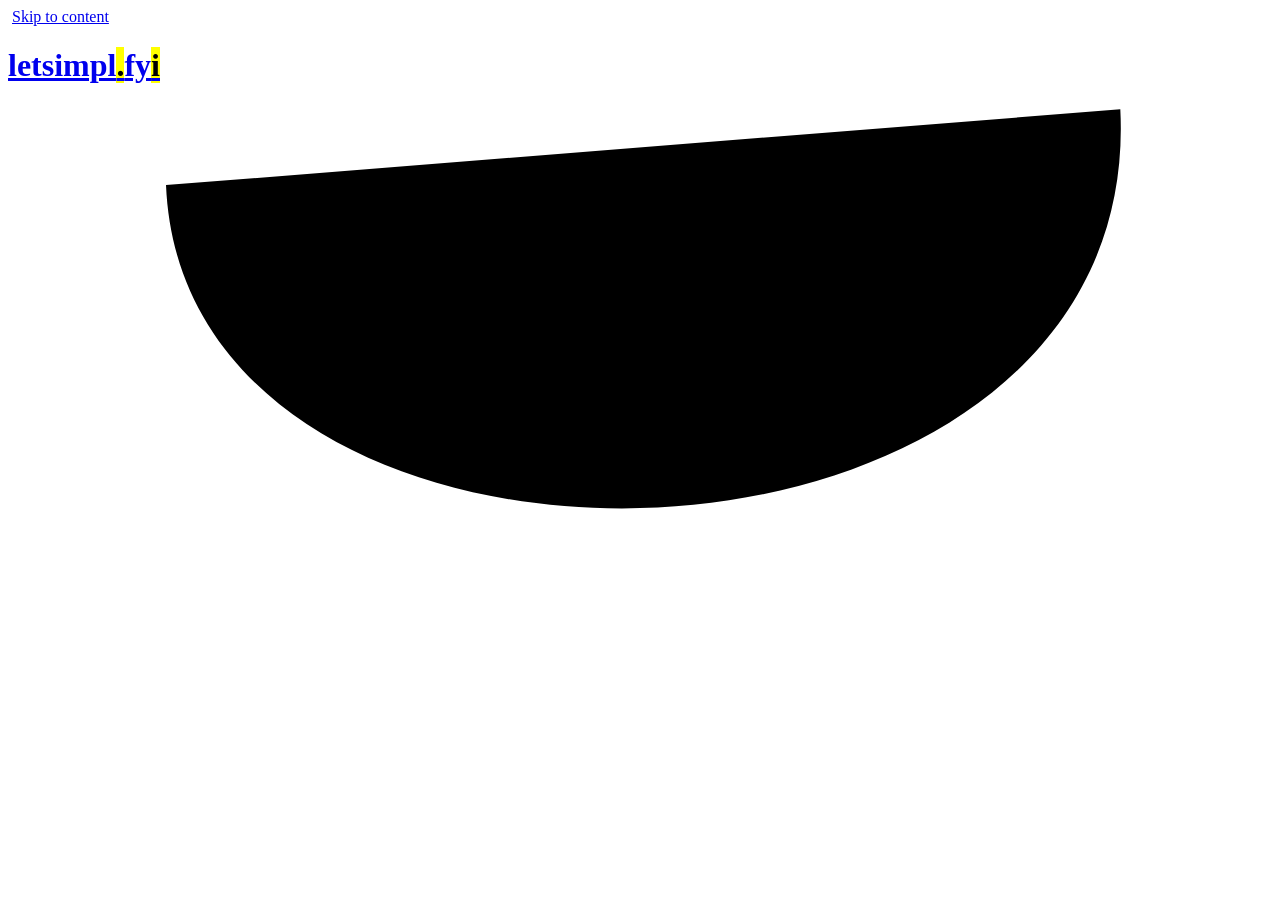
==== public/index.html @ e4823c30 "Add MVP home page: wordmark, grayscale Commons background, CSP headers" ====
<!doctype html>
<html lang="en">
<head>
<meta charset="utf-8">
<meta name="viewport" content="width=device-width, initial-scale=1, viewport-fit=cover">
<meta name="color-scheme" content="light dark">
<meta name="theme-color" content="#FFFFFF" media="(prefers-color-scheme: light)">
<meta name="theme-color" content="#000000" media="(prefers-color-scheme: dark)">
<title>letsimpl.fyi</title>
<!-- COPY: meta description (founder) -->
<link rel="icon" href="/favicon.svg" type="image/svg+xml">
<link rel="preload" href="/fonts/atkinson-hyperlegible-mono-latin.woff2" as="font" type="font/woff2" crossorigin>
<link rel="stylesheet" href="/styles.css">
<script src="/js/bg.js" defer></script>
</head>
<body>
<img class="bg" src="/img/bg-1280.webp"
     srcset="/img/bg-640.webp 640w, /img/bg-1280.webp 1280w, /img/bg-1920.webp 1920w, /img/bg-2560.webp 2560w"
     sizes="100vw" alt="" aria-hidden="true" decoding="async" fetchpriority="high">
<a class="skip" href="#main">Skip to content</a>
<main id="main" class="panel">
  <h1 class="mark">
    <a href="/" aria-label="letsimpl.fyi">
      <span aria-hidden="true">letsimpl<mark>.</mark>fy<mark>i</mark></span>
      <svg class="fix" viewBox="0 0 100 40" preserveAspectRatio="none" aria-hidden="true" focusable="false">
        <path d="M88 2 C 90 42, 14 44, 12.5 8 M12.5 8 L4 22 M12.5 8 L23 20" />
      </svg>
    </a>
  </h1>
  <!-- COPY: home page text (founder). Nothing is written here until it is supplied and approved. -->
</main>
</body>
</html>
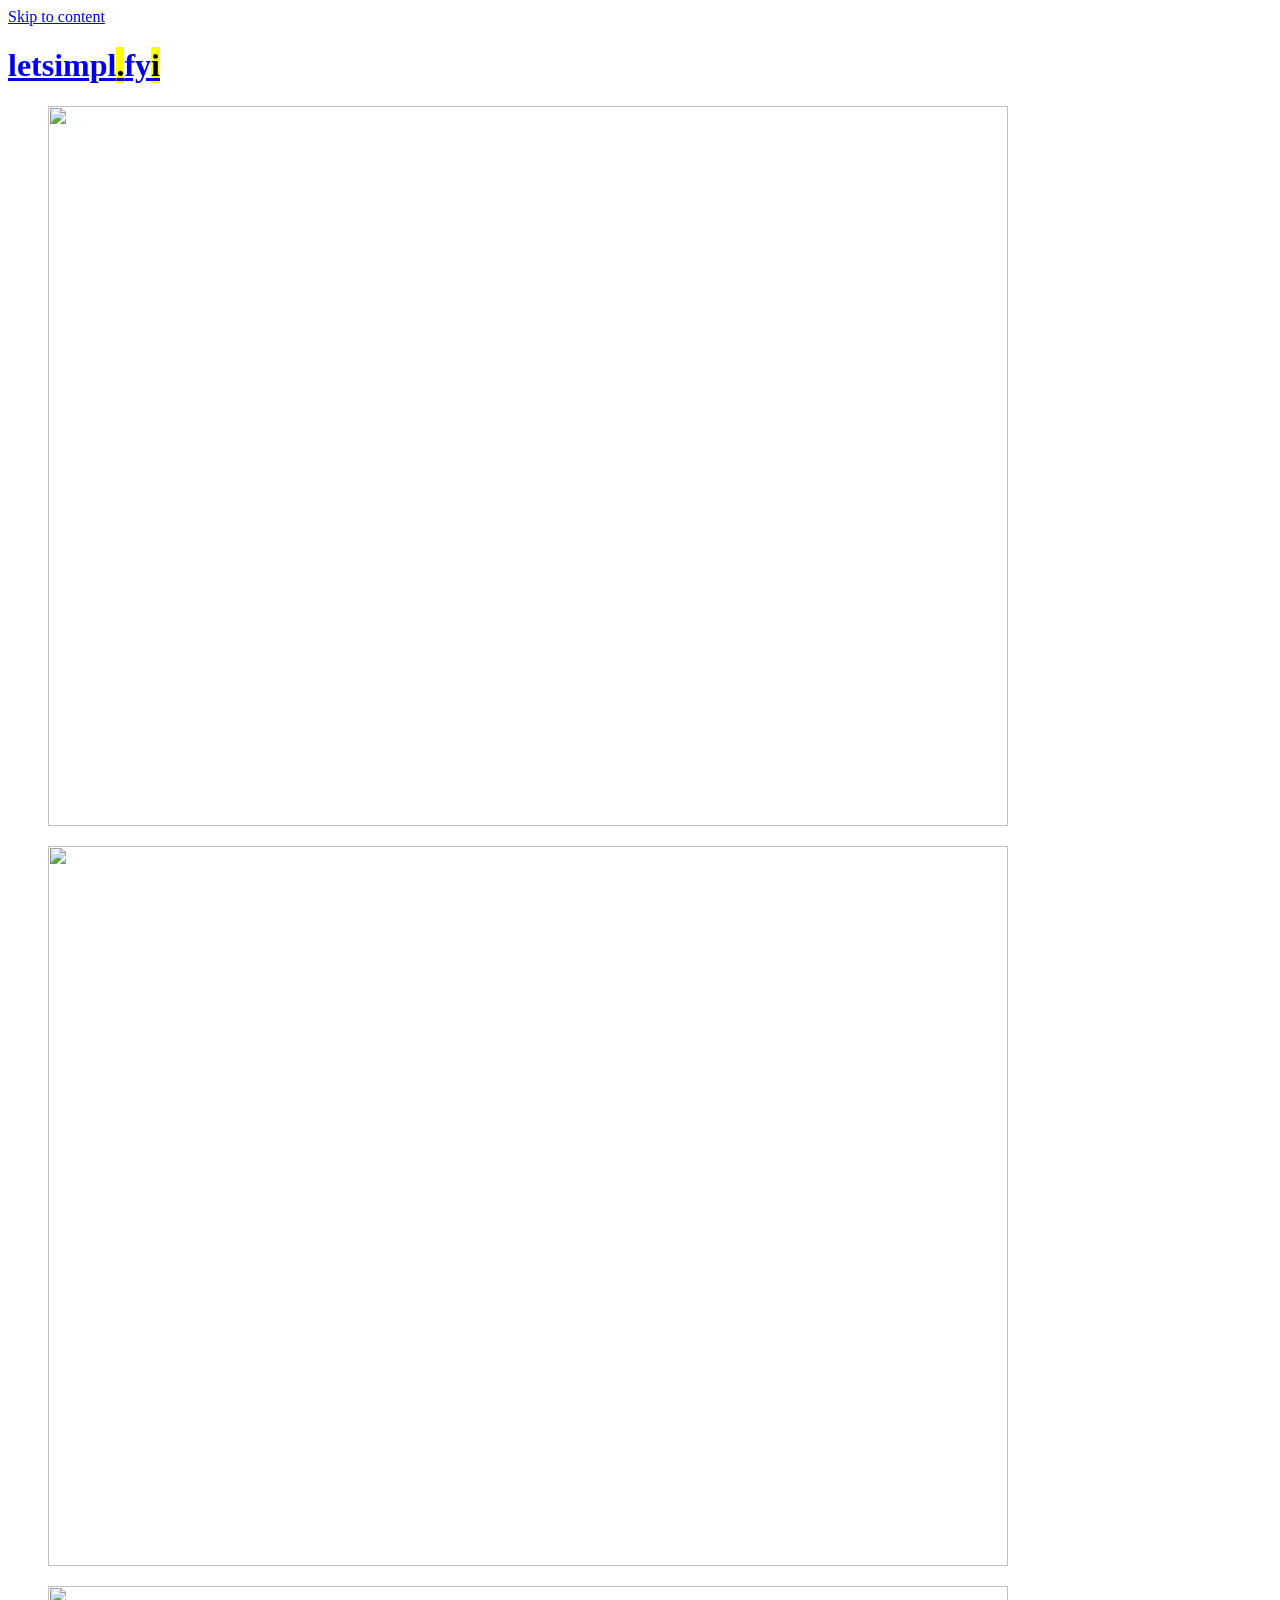
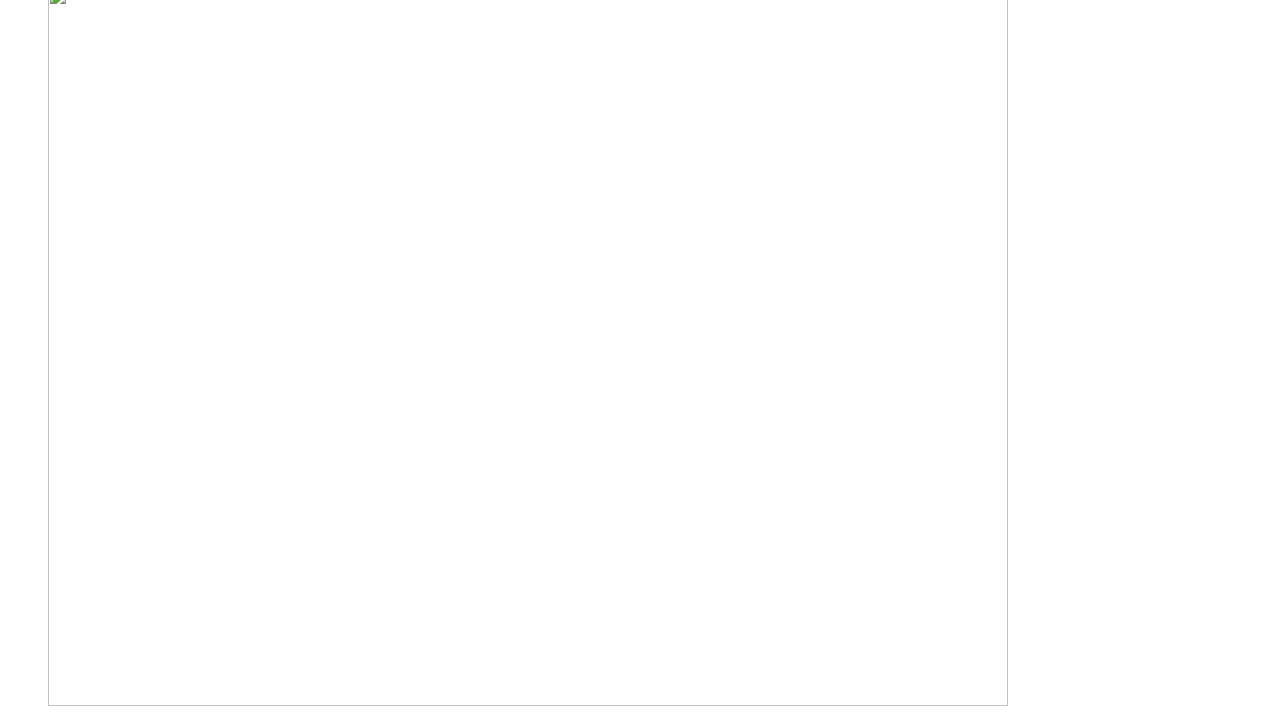
==== commit 1161a36a: "Rework home: full-bleed stumbling wordmark, taped Commons prints, section slots" ====
--- a/public/index.html
+++ b/public/index.html
@@ -11,23 +11,58 @@
 <link rel="icon" href="/favicon.svg" type="image/svg+xml">
 <link rel="preload" href="/fonts/atkinson-hyperlegible-mono-latin.woff2" as="font" type="font/woff2" crossorigin>
 <link rel="stylesheet" href="/styles.css">
-<script src="/js/bg.js" defer></script>
+<script src="/js/prints.js" defer></script>
 </head>
 <body>
-<img class="bg" src="/img/bg-1280.webp"
-     srcset="/img/bg-640.webp 640w, /img/bg-1280.webp 1280w, /img/bg-1920.webp 1920w, /img/bg-2560.webp 2560w"
-     sizes="100vw" alt="" aria-hidden="true" decoding="async" fetchpriority="high">
+<span id="draft"></span>
 <a class="skip" href="#main">Skip to content</a>
-<main id="main" class="panel">
+
+<header class="hero">
   <h1 class="mark">
     <a href="/" aria-label="letsimpl.fyi">
-      <span aria-hidden="true">letsimpl<mark>.</mark>fy<mark>i</mark></span>
-      <svg class="fix" viewBox="0 0 100 40" preserveAspectRatio="none" aria-hidden="true" focusable="false">
-        <path d="M88 2 C 90 42, 14 44, 12.5 8 M12.5 8 L4 22 M12.5 8 L23 20" />
-      </svg>
+      <span aria-hidden="true">letsimpl<mark class="dot">.</mark>fy<mark class="eye">i</mark></span>
     </a>
   </h1>
-  <!-- COPY: home page text (founder). Nothing is written here until it is supplied and approved. -->
+  <!-- COPY: hero line / acknowledgement of neuro-atypicality (founder) -->
+</header>
+
+<div class="prints" aria-hidden="true">
+  <!-- PRINTS:start -->
+  <figure class="print">
+    <img src="/img/print-1-960.webp" srcset="/img/print-1-480.webp 480w, /img/print-1-960.webp 960w"
+         sizes="320px" width="960" height="720" alt="" decoding="async" loading="eager" data-pool="File:Dell Inspiron tablet laptop teardown.jpg|File:Repair tool kit.jpg|File:Screwdrivers on a table.JPG">
+  </figure>
+  <figure class="print">
+    <img src="/img/print-2-960.webp" srcset="/img/print-2-480.webp 480w, /img/print-2-960.webp 960w"
+         sizes="320px" width="960" height="720" alt="" decoding="async" loading="eager" data-pool="File:Primed and ready forces throughout Atlantic Trident 25 (9138194).jpg|File:Circuit board after manual etching.jpg|File:DEC System Building Block 0107942 component side.jpg|File:Close-up of a VHS Player Circuit Board.jpg">
+  </figure>
+  <figure class="print">
+    <img src="/img/print-3-960.webp" srcset="/img/print-3-480.webp 480w, /img/print-3-960.webp 960w"
+         sizes="320px" width="960" height="720" alt="" decoding="async" loading="eager" data-pool="File:Hacker repairs a computer - Linux Day in Torino 2022.jpg|File:Happylab Makerspace.jpg|File:Oxfordshire county library makerspace.jpg|File:Witten Zentralbibliothek Makerspace.jpg">
+  </figure>
+  <!-- PRINTS:end -->
+</div>
+
+<main id="main">
+  <section id="goals" data-slot="Goals">
+    <!-- COPY: goals (founder) -->
+  </section>
+  <section id="mission" data-slot="Mission">
+    <!-- COPY: mission (founder) -->
+  </section>
+  <section id="values" data-slot="Values">
+    <!-- COPY: values (founder) -->
+  </section>
+  <section id="projects" data-slot="Projects">
+    <!-- COPY: projects (founder). Each links out in blue crayon. -->
+  </section>
+  <section id="community" data-slot="Community">
+    <!-- COPY: community (founder) -->
+  </section>
 </main>
+
+<footer data-slot="Footer">
+  <!-- COPY: footer (founder) -->
+</footer>
 </body>
 </html>
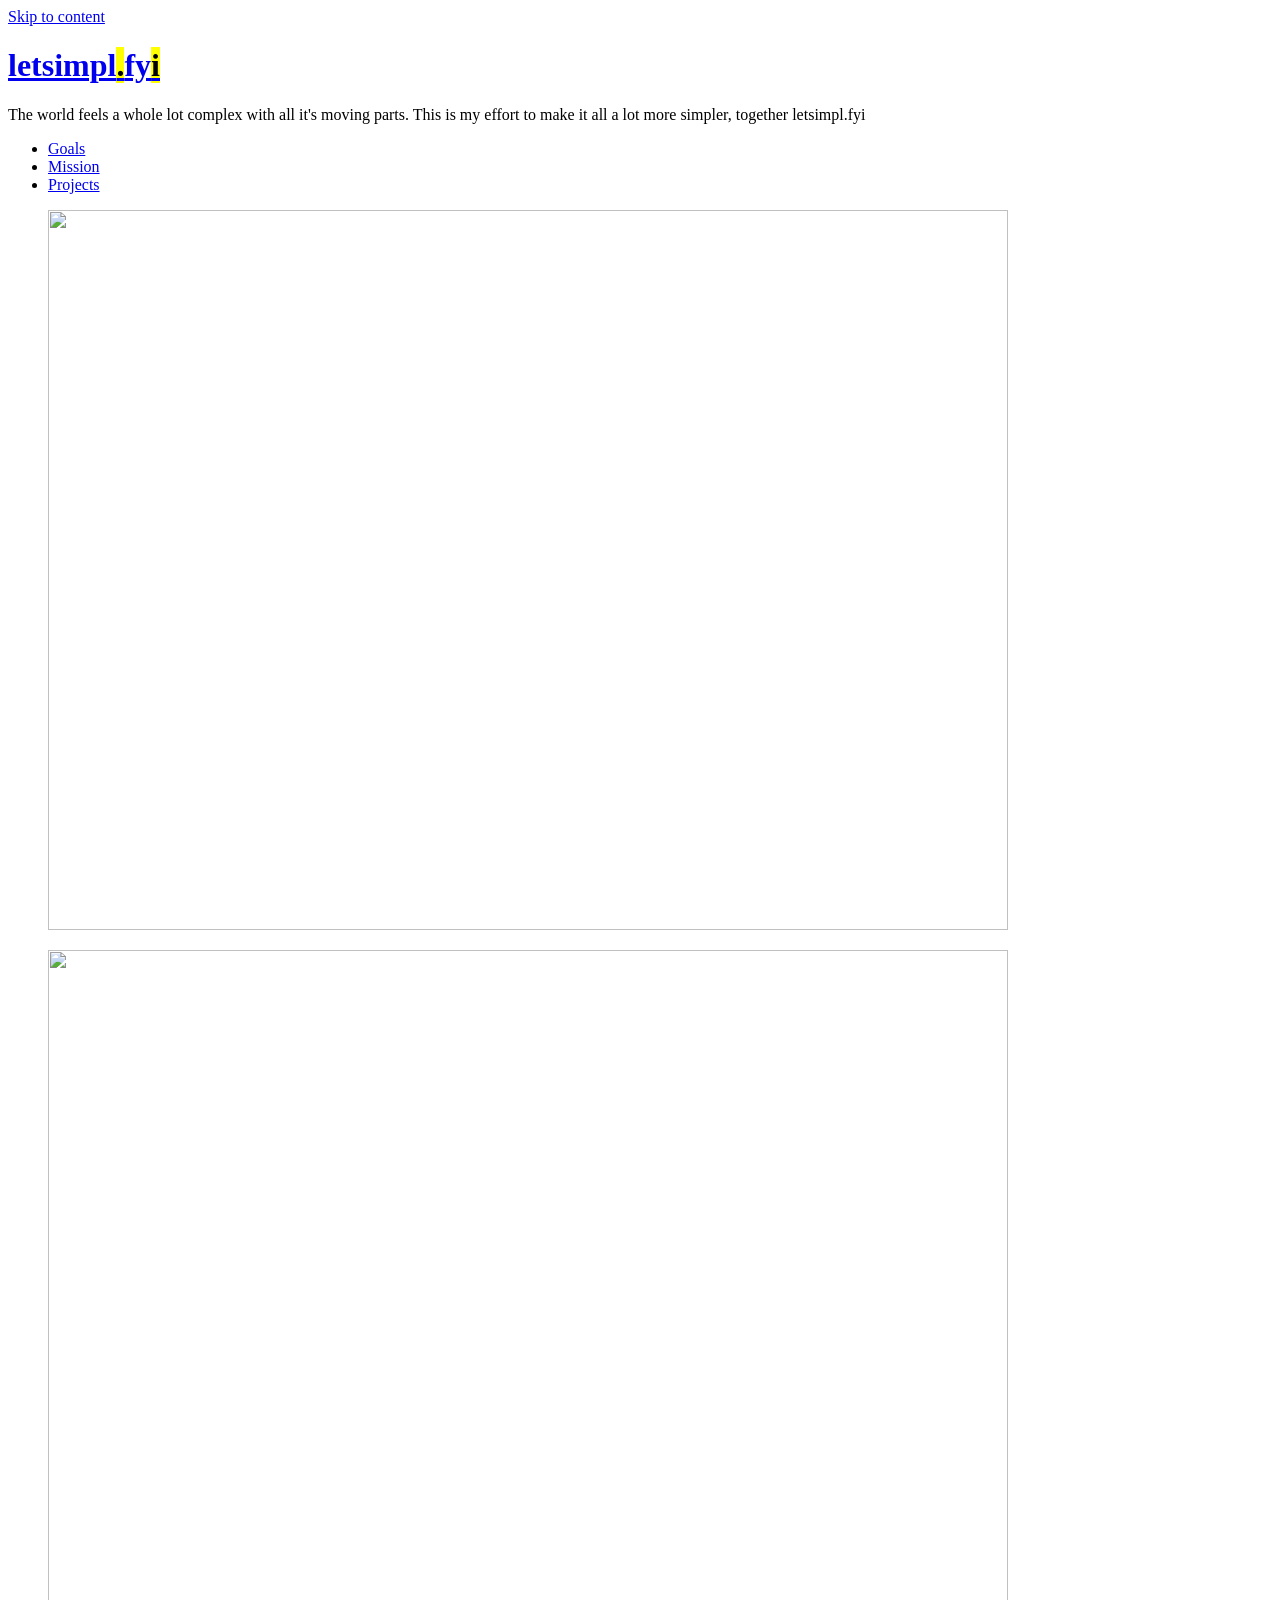
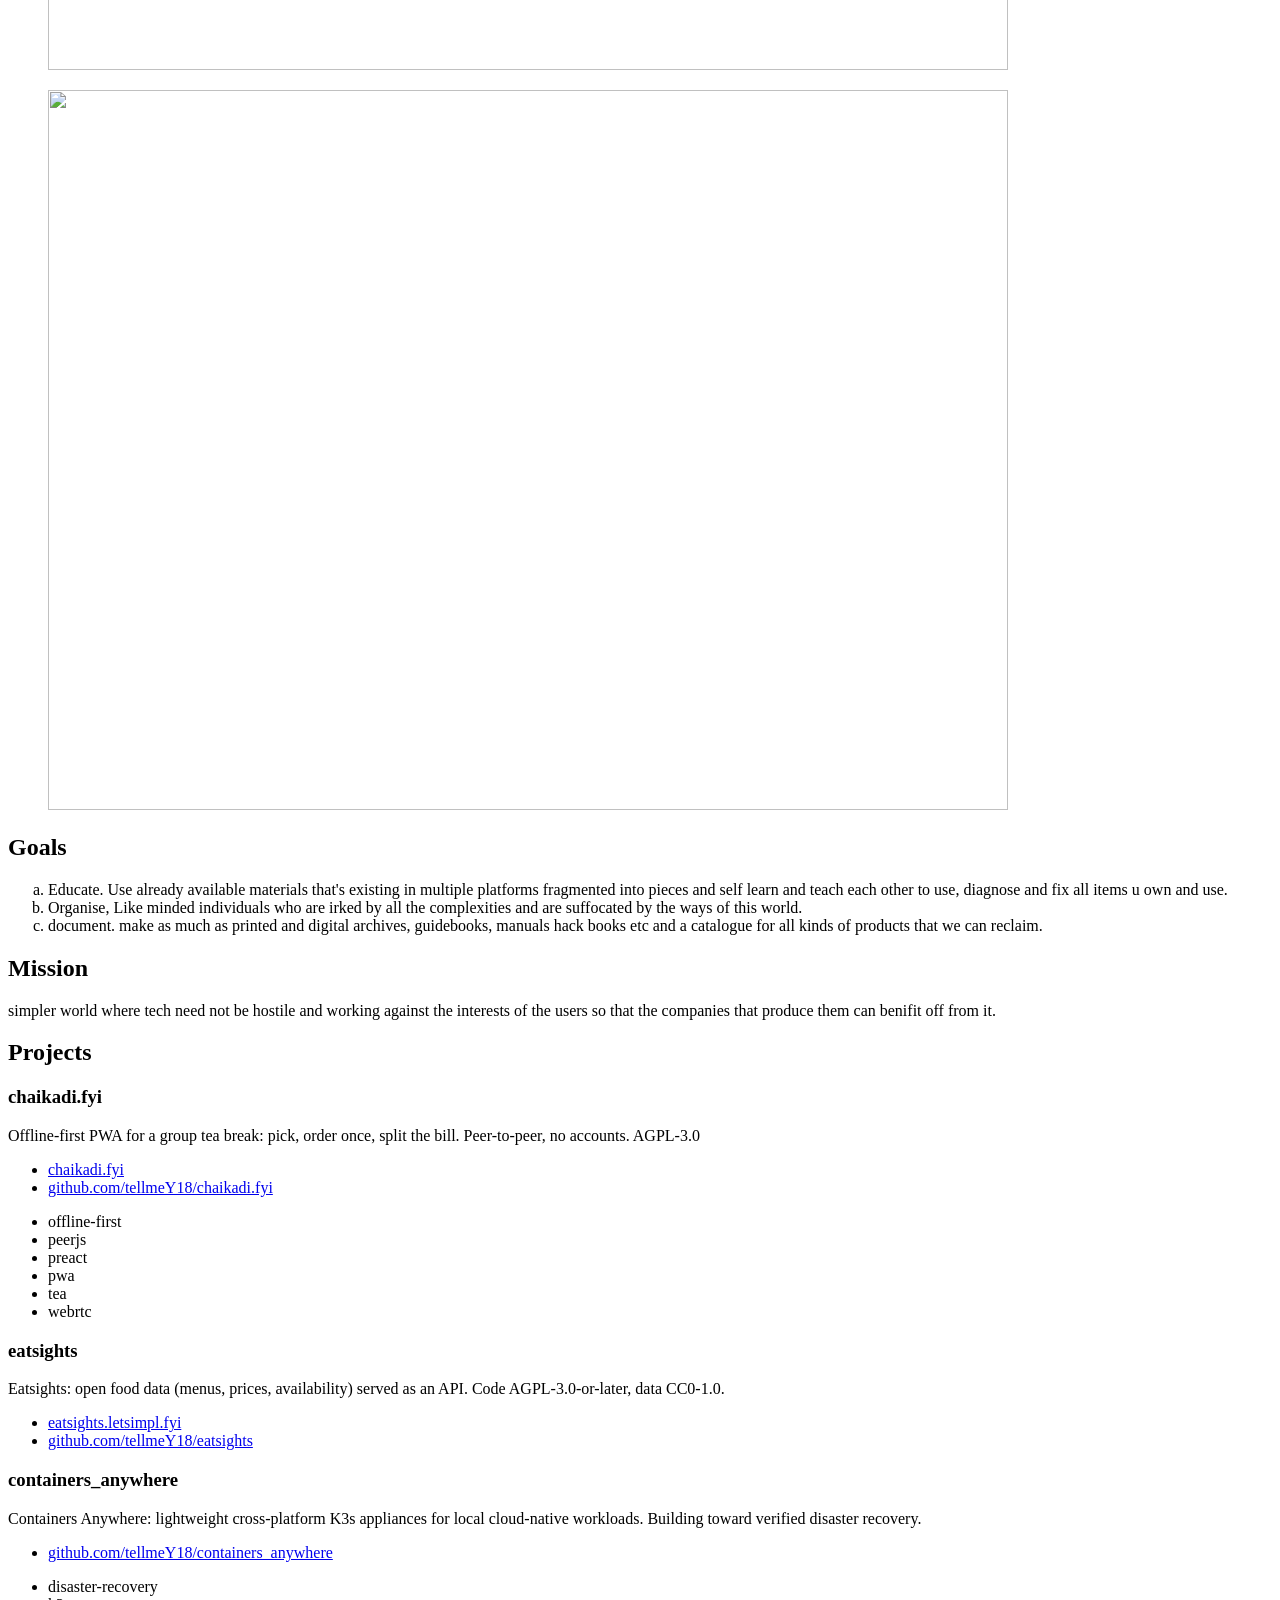
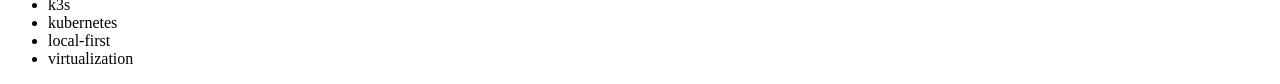
==== commit 06c2ea44: "Add founder copy: hero line, goals, mission, projects; community template" ====
--- a/public/index.html
+++ b/public/index.html
@@ -7,7 +7,7 @@
 <meta name="theme-color" content="#FFFFFF" media="(prefers-color-scheme: light)">
 <meta name="theme-color" content="#000000" media="(prefers-color-scheme: dark)">
 <title>letsimpl.fyi</title>
-<!-- COPY: meta description (founder) -->
+<meta name="description" content="enough with all the complexities, letsimpl.fyi everyting.">
 <link rel="icon" href="/favicon.svg" type="image/svg+xml">
 <link rel="preload" href="/fonts/atkinson-hyperlegible-mono-latin.woff2" as="font" type="font/woff2" crossorigin>
 <link rel="stylesheet" href="/styles.css">
@@ -23,7 +23,14 @@
       <span aria-hidden="true">letsimpl<mark class="dot">.</mark>fy<mark class="eye">i</mark></span>
     </a>
   </h1>
-  <!-- COPY: hero line / acknowledgement of neuro-atypicality (founder) -->
+  <p class="lede">The world feels a whole lot complex with all it's moving parts. This is my effort to make it all a lot more simpler, together letsimpl.fyi</p>
+  <nav>
+    <ul>
+      <li><a href="#goals">Goals</a></li>
+      <li><a href="#mission">Mission</a></li>
+      <li><a href="#projects">Projects</a></li>
+    </ul>
+  </nav>
 </header>
 
 <div class="prints" aria-hidden="true">
@@ -45,16 +52,61 @@
 
 <main id="main">
   <section id="goals" data-slot="Goals">
-    <!-- COPY: goals (founder) -->
+    <h2>Goals</h2>
+    <ol type="a">
+      <li>Educate. Use already available materials that's existing in multiple platforms fragmented into pieces and self learn and teach each other to use, diagnose and fix all items u own and use.</li>
+      <li>Organise, Like minded individuals who are irked by all the complexities and are suffocated by the ways of this world.</li>
+      <li>document. make as much as printed and digital archives, guidebooks, manuals hack books etc and a catalogue for all kinds of products that we can reclaim.</li>
+    </ol>
   </section>
   <section id="mission" data-slot="Mission">
-    <!-- COPY: mission (founder) -->
+    <h2>Mission</h2>
+    <p>simpler world where tech need not be hostile and working against the interests of the users so that the companies that produce them can benifit off from it.</p>
   </section>
   <section id="values" data-slot="Values">
     <!-- COPY: values (founder) -->
   </section>
   <section id="projects" data-slot="Projects">
-    <!-- COPY: projects (founder). Each links out in blue crayon. -->
+    <h2>Projects</h2>
+    <!-- COPY: projects intro and categories (founder). Category = awaiting the founder's list. -->
+    <article class="project">
+      <h3>chaikadi.fyi</h3>
+      <p>Offline-first PWA for a group tea break: pick, order once, split the bill. Peer-to-peer, no accounts. AGPL-3.0</p>
+      <ul class="links">
+        <li><a class="out" href="https://chaikadi.fyi">chaikadi.fyi</a></li>
+        <li><a class="out" href="https://github.com/tellmeY18/chaikadi.fyi">github.com/tellmeY18/chaikadi.fyi</a></li>
+      </ul>
+      <ul class="tags">
+        <li>offline-first</li>
+        <li>peerjs</li>
+        <li>preact</li>
+        <li>pwa</li>
+        <li>tea</li>
+        <li>webrtc</li>
+      </ul>
+    </article>
+    <article class="project">
+      <h3>eatsights</h3>
+      <p>Eatsights: open food data (menus, prices, availability) served as an API. Code AGPL-3.0-or-later, data CC0-1.0.</p>
+      <ul class="links">
+        <li><a class="out" href="https://eatsights.letsimpl.fyi">eatsights.letsimpl.fyi</a></li>
+        <li><a class="out" href="https://github.com/tellmeY18/eatsights">github.com/tellmeY18/eatsights</a></li>
+      </ul>
+    </article>
+    <article class="project">
+      <h3>containers_anywhere</h3>
+      <p>Containers Anywhere: lightweight cross-platform K3s appliances for local cloud-native workloads. Building toward verified disaster recovery.</p>
+      <ul class="links">
+        <li><a class="out" href="https://github.com/tellmeY18/containers_anywhere">github.com/tellmeY18/containers_anywhere</a></li>
+      </ul>
+      <ul class="tags">
+        <li>disaster-recovery</li>
+        <li>k3s</li>
+        <li>kubernetes</li>
+        <li>local-first</li>
+        <li>virtualization</li>
+      </ul>
+    </article>
   </section>
   <section id="community" data-slot="Community">
     <!-- COPY: community (founder) -->
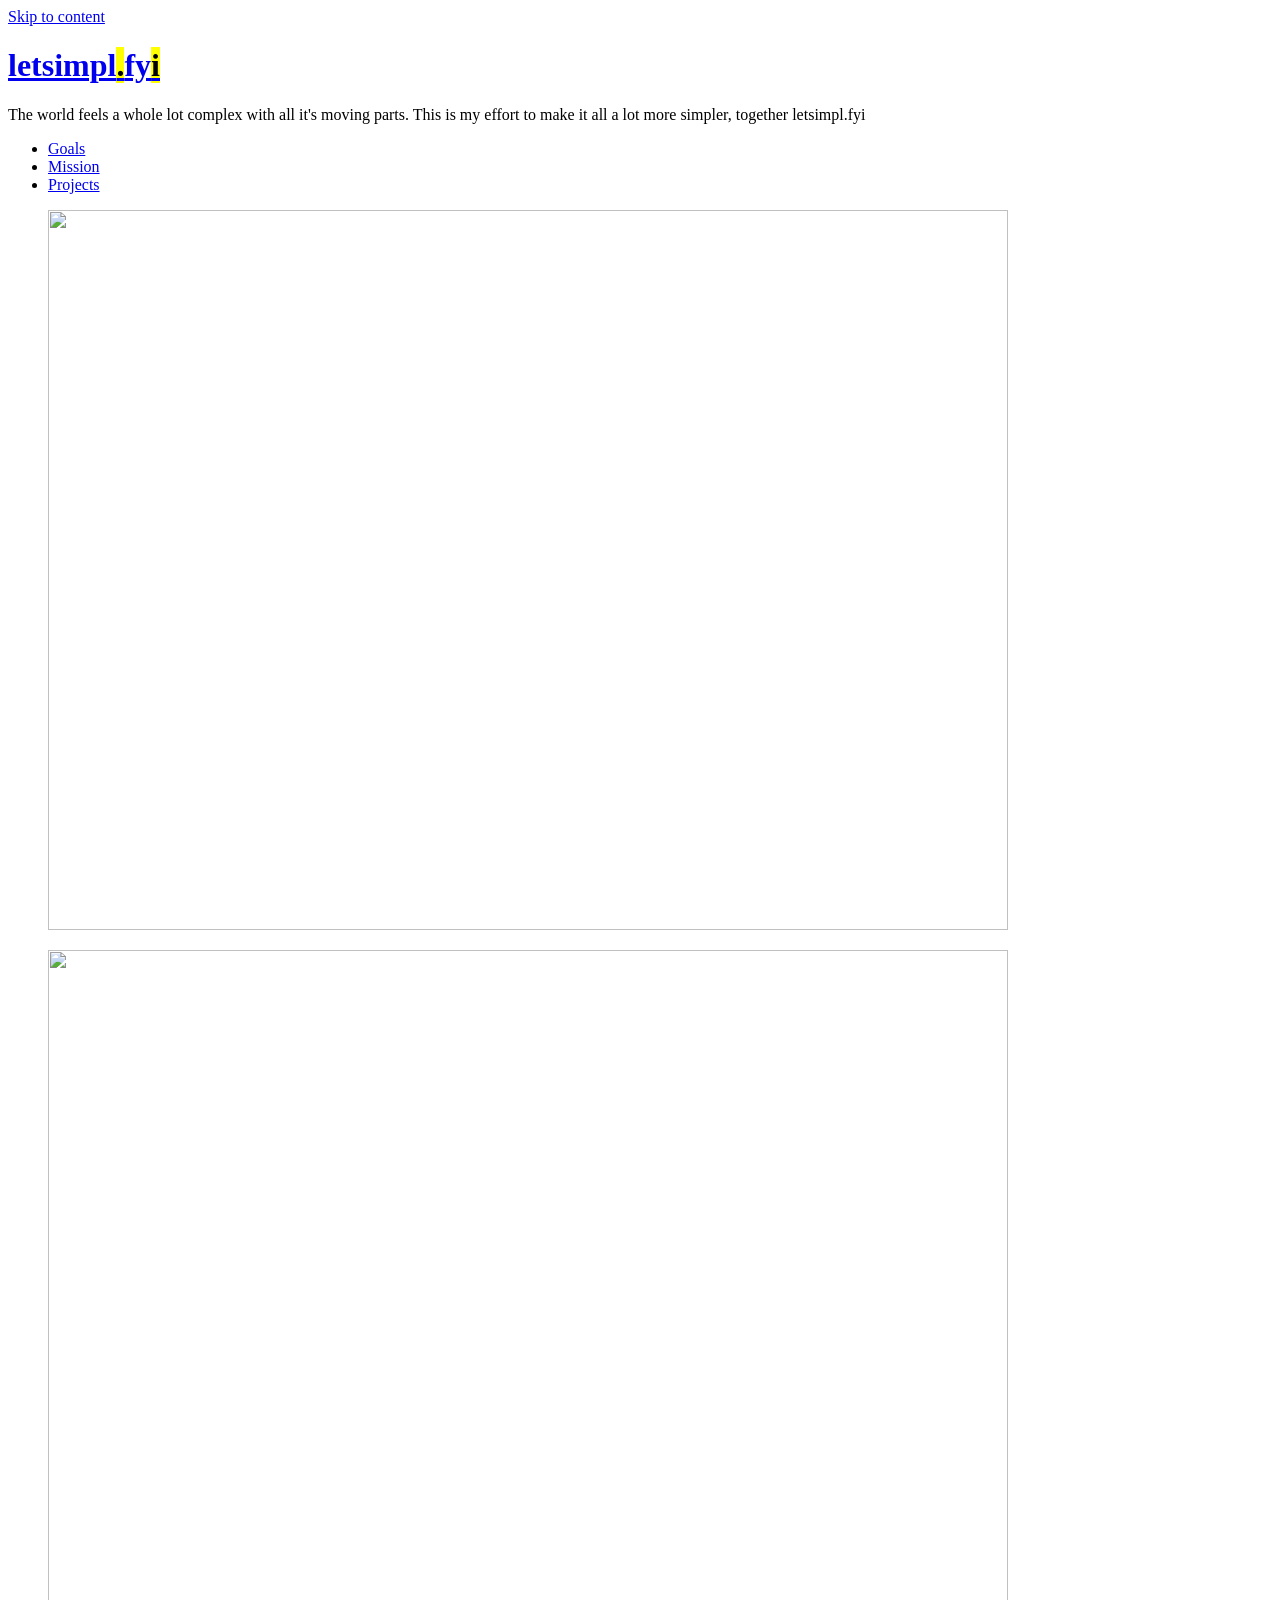
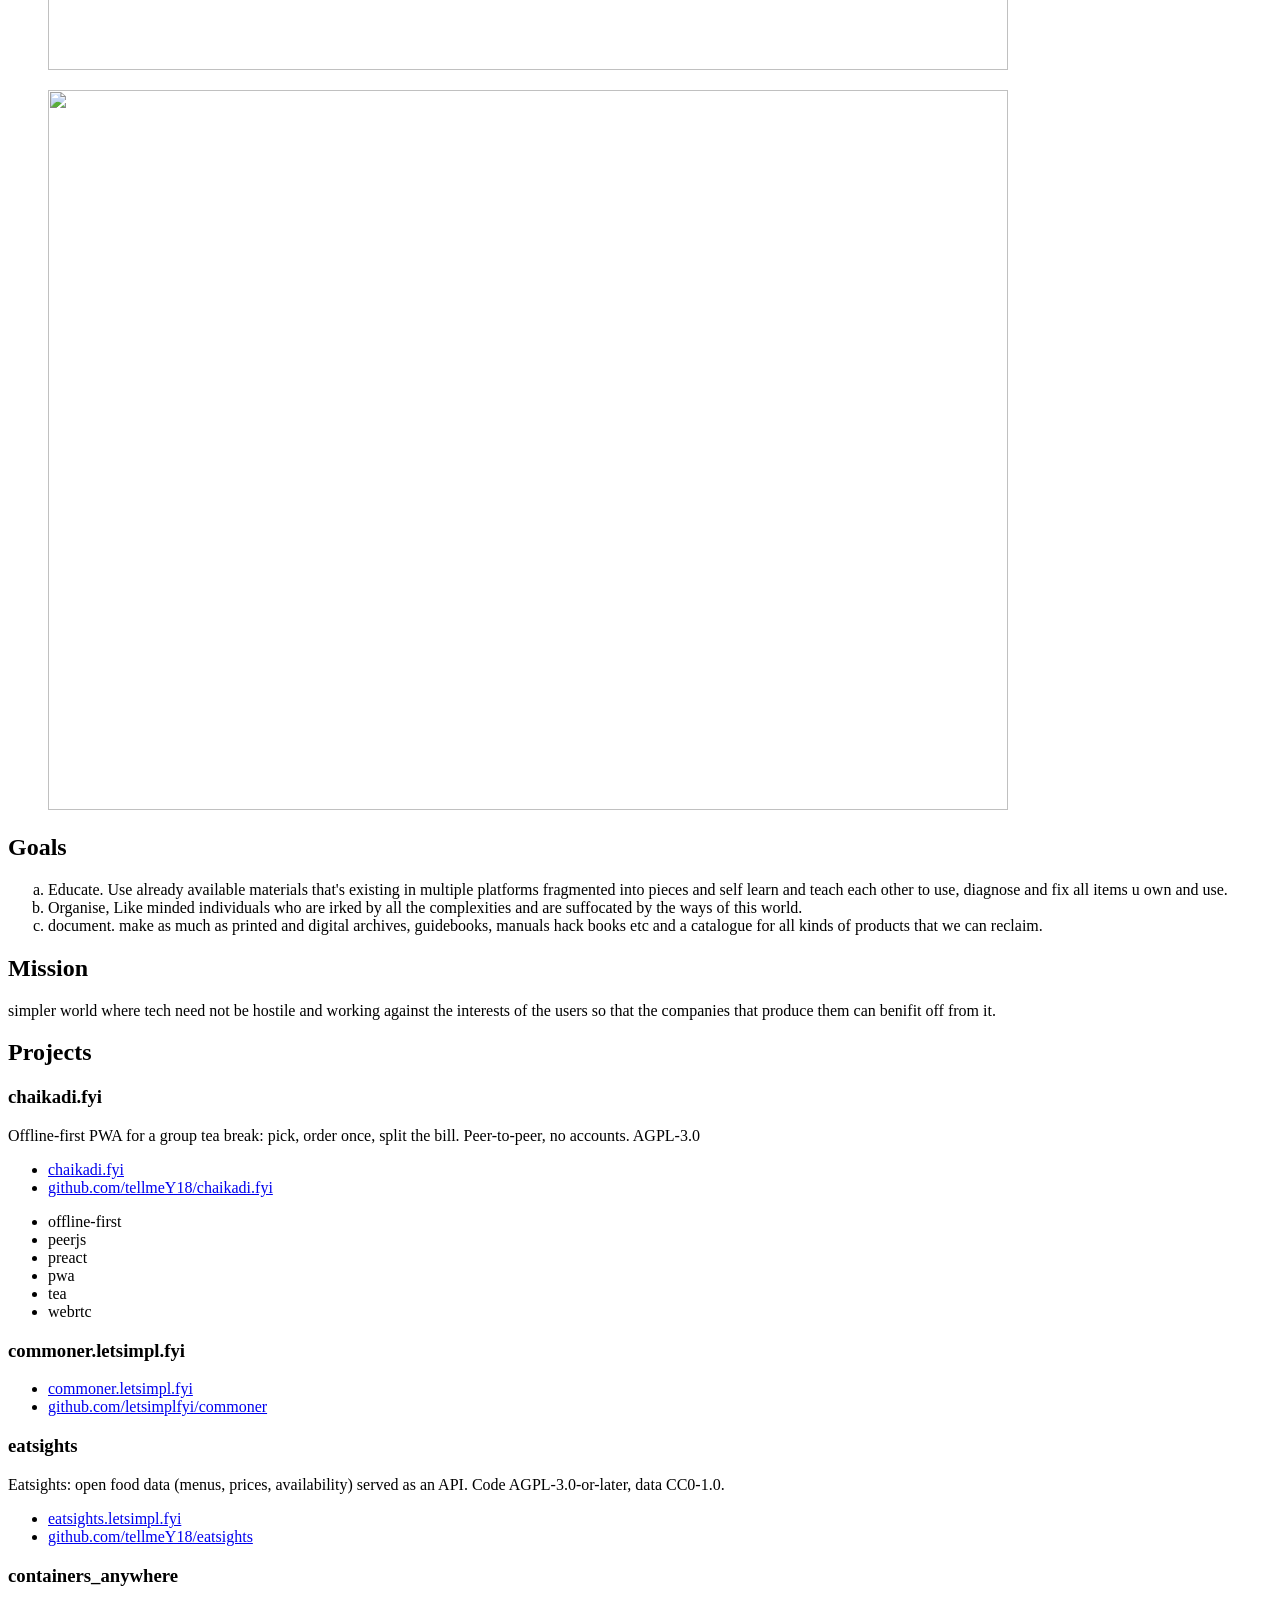
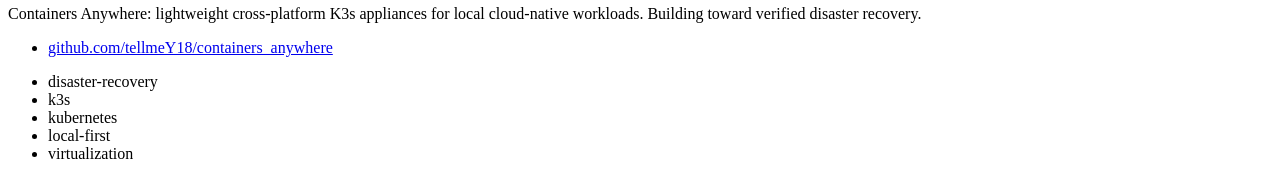
==== commit ceaf792c: "Add commoner.letsimpl.fyi to the project list (name and links only; description awaits the founder)" ====
--- a/public/index.html
+++ b/public/index.html
@@ -10,20 +10,23 @@
 <meta name="description" content="enough with all the complexities, letsimpl.fyi everyting.">
 <link rel="icon" href="/favicon.svg" type="image/svg+xml">
 <link rel="preload" href="/fonts/atkinson-hyperlegible-mono-latin.woff2" as="font" type="font/woff2" crossorigin>
+<link rel="stylesheet" href="/tokens/tokens.css">
+<link rel="stylesheet" href="/css/base.css">
+<link rel="stylesheet" href="/css/components.css">
 <link rel="stylesheet" href="/styles.css">
 <script src="/js/prints.js" defer></script>
 </head>
 <body>
 <span id="draft"></span>
-<a class="skip" href="#main">Skip to content</a>
+<a class="ls-skip" href="#main">Skip to content</a>
 
 <header class="hero">
-  <h1 class="mark">
+  <h1 class="ls-mark ls-mark--animate">
     <a href="/" aria-label="letsimpl.fyi">
       <span aria-hidden="true">letsimpl<mark class="dot">.</mark>fy<mark class="eye">i</mark></span>
     </a>
   </h1>
-  <p class="lede">The world feels a whole lot complex with all it's moving parts. This is my effort to make it all a lot more simpler, together letsimpl.fyi</p>
+  <p class="lede ls-prose">The world feels a whole lot complex with all it's moving parts. This is my effort to make it all a lot more simpler, together letsimpl.fyi</p>
   <nav>
     <ul>
       <li><a href="#goals">Goals</a></li>
@@ -35,15 +38,15 @@
 
 <div class="prints" aria-hidden="true">
   <!-- PRINTS:start -->
-  <figure class="print">
+  <figure class="ls-print">
     <img src="/img/print-1-960.webp" srcset="/img/print-1-480.webp 480w, /img/print-1-960.webp 960w"
          sizes="320px" width="960" height="720" alt="" decoding="async" loading="eager" data-pool="File:Dell Inspiron tablet laptop teardown.jpg|File:Repair tool kit.jpg|File:Screwdrivers on a table.JPG">
   </figure>
-  <figure class="print">
+  <figure class="ls-print">
     <img src="/img/print-2-960.webp" srcset="/img/print-2-480.webp 480w, /img/print-2-960.webp 960w"
          sizes="320px" width="960" height="720" alt="" decoding="async" loading="eager" data-pool="File:Primed and ready forces throughout Atlantic Trident 25 (9138194).jpg|File:Circuit board after manual etching.jpg|File:DEC System Building Block 0107942 component side.jpg|File:Close-up of a VHS Player Circuit Board.jpg">
   </figure>
-  <figure class="print">
+  <figure class="ls-print">
     <img src="/img/print-3-960.webp" srcset="/img/print-3-480.webp 480w, /img/print-3-960.webp 960w"
          sizes="320px" width="960" height="720" alt="" decoding="async" loading="eager" data-pool="File:Hacker repairs a computer - Linux Day in Torino 2022.jpg|File:Happylab Makerspace.jpg|File:Oxfordshire county library makerspace.jpg|File:Witten Zentralbibliothek Makerspace.jpg">
   </figure>
@@ -53,7 +56,7 @@
 <main id="main">
   <section id="goals" data-slot="Goals">
     <h2>Goals</h2>
-    <ol type="a">
+    <ol type="a" class="ls-prose">
       <li>Educate. Use already available materials that's existing in multiple platforms fragmented into pieces and self learn and teach each other to use, diagnose and fix all items u own and use.</li>
       <li>Organise, Like minded individuals who are irked by all the complexities and are suffocated by the ways of this world.</li>
       <li>document. make as much as printed and digital archives, guidebooks, manuals hack books etc and a catalogue for all kinds of products that we can reclaim.</li>
@@ -61,7 +64,7 @@
   </section>
   <section id="mission" data-slot="Mission">
     <h2>Mission</h2>
-    <p>simpler world where tech need not be hostile and working against the interests of the users so that the companies that produce them can benifit off from it.</p>
+    <p class="ls-prose">simpler world where tech need not be hostile and working against the interests of the users so that the companies that produce them can benifit off from it.</p>
   </section>
   <section id="values" data-slot="Values">
     <!-- COPY: values (founder) -->
@@ -69,42 +72,50 @@
   <section id="projects" data-slot="Projects">
     <h2>Projects</h2>
     <!-- COPY: projects intro and categories (founder). Category = awaiting the founder's list. -->
-    <article class="project">
+    <article class="ls-card">
       <h3>chaikadi.fyi</h3>
-      <p>Offline-first PWA for a group tea break: pick, order once, split the bill. Peer-to-peer, no accounts. AGPL-3.0</p>
-      <ul class="links">
-        <li><a class="out" href="https://chaikadi.fyi">chaikadi.fyi</a></li>
-        <li><a class="out" href="https://github.com/tellmeY18/chaikadi.fyi">github.com/tellmeY18/chaikadi.fyi</a></li>
+      <p class="ls-prose">Offline-first PWA for a group tea break: pick, order once, split the bill. Peer-to-peer, no accounts. AGPL-3.0</p>
+      <ul class="ls-links">
+        <li><a class="ls-out" href="https://chaikadi.fyi">chaikadi.fyi</a></li>
+        <li><a class="ls-out" href="https://github.com/tellmeY18/chaikadi.fyi">github.com/tellmeY18/chaikadi.fyi</a></li>
       </ul>
-      <ul class="tags">
-        <li>offline-first</li>
-        <li>peerjs</li>
-        <li>preact</li>
-        <li>pwa</li>
-        <li>tea</li>
-        <li>webrtc</li>
+      <ul class="ls-tags">
+        <li class="ls-tag">offline-first</li>
+        <li class="ls-tag">peerjs</li>
+        <li class="ls-tag">preact</li>
+        <li class="ls-tag">pwa</li>
+        <li class="ls-tag">tea</li>
+        <li class="ls-tag">webrtc</li>
       </ul>
     </article>
-    <article class="project">
-      <h3>eatsights</h3>
-      <p>Eatsights: open food data (menus, prices, availability) served as an API. Code AGPL-3.0-or-later, data CC0-1.0.</p>
-      <ul class="links">
-        <li><a class="out" href="https://eatsights.letsimpl.fyi">eatsights.letsimpl.fyi</a></li>
-        <li><a class="out" href="https://github.com/tellmeY18/eatsights">github.com/tellmeY18/eatsights</a></li>
+    <article class="ls-card">
+      <h3>commoner.letsimpl.fyi</h3>
+      <!-- COPY: commoner description (founder). Awaiting the founder's text. -->
+      <ul class="ls-links">
+        <li><a class="ls-out" href="https://commoner.letsimpl.fyi">commoner.letsimpl.fyi</a></li>
+        <li><a class="ls-out" href="https://github.com/letsimplfyi/commoner">github.com/letsimplfyi/commoner</a></li>
       </ul>
     </article>
-    <article class="project">
+    <article class="ls-card">
+      <h3>eatsights</h3>
+      <p class="ls-prose">Eatsights: open food data (menus, prices, availability) served as an API. Code AGPL-3.0-or-later, data CC0-1.0.</p>
+      <ul class="ls-links">
+        <li><a class="ls-out" href="https://eatsights.letsimpl.fyi">eatsights.letsimpl.fyi</a></li>
+        <li><a class="ls-out" href="https://github.com/tellmeY18/eatsights">github.com/tellmeY18/eatsights</a></li>
+      </ul>
+    </article>
+    <article class="ls-card">
       <h3>containers_anywhere</h3>
-      <p>Containers Anywhere: lightweight cross-platform K3s appliances for local cloud-native workloads. Building toward verified disaster recovery.</p>
-      <ul class="links">
-        <li><a class="out" href="https://github.com/tellmeY18/containers_anywhere">github.com/tellmeY18/containers_anywhere</a></li>
+      <p class="ls-prose">Containers Anywhere: lightweight cross-platform K3s appliances for local cloud-native workloads. Building toward verified disaster recovery.</p>
+      <ul class="ls-links">
+        <li><a class="ls-out" href="https://github.com/tellmeY18/containers_anywhere">github.com/tellmeY18/containers_anywhere</a></li>
       </ul>
-      <ul class="tags">
-        <li>disaster-recovery</li>
-        <li>k3s</li>
-        <li>kubernetes</li>
-        <li>local-first</li>
-        <li>virtualization</li>
+      <ul class="ls-tags">
+        <li class="ls-tag">disaster-recovery</li>
+        <li class="ls-tag">k3s</li>
+        <li class="ls-tag">kubernetes</li>
+        <li class="ls-tag">local-first</li>
+        <li class="ls-tag">virtualization</li>
       </ul>
     </article>
   </section>
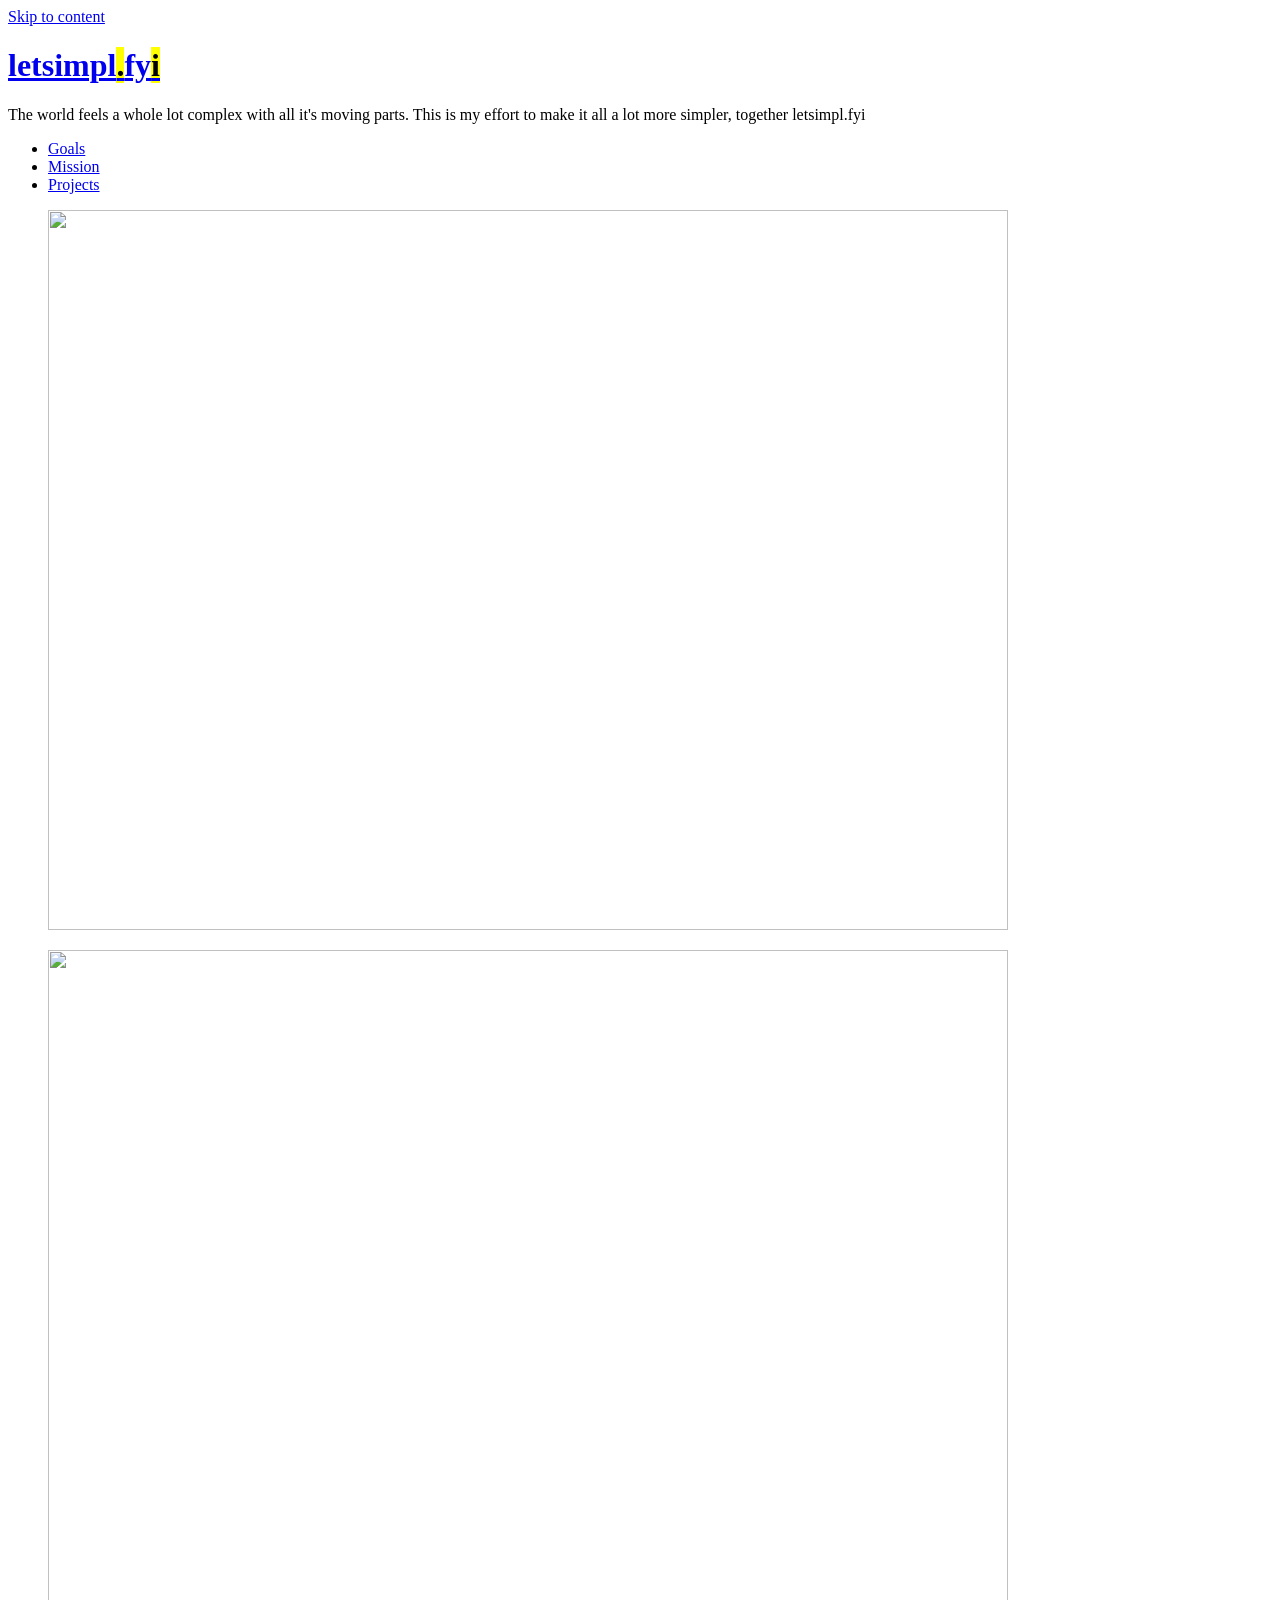
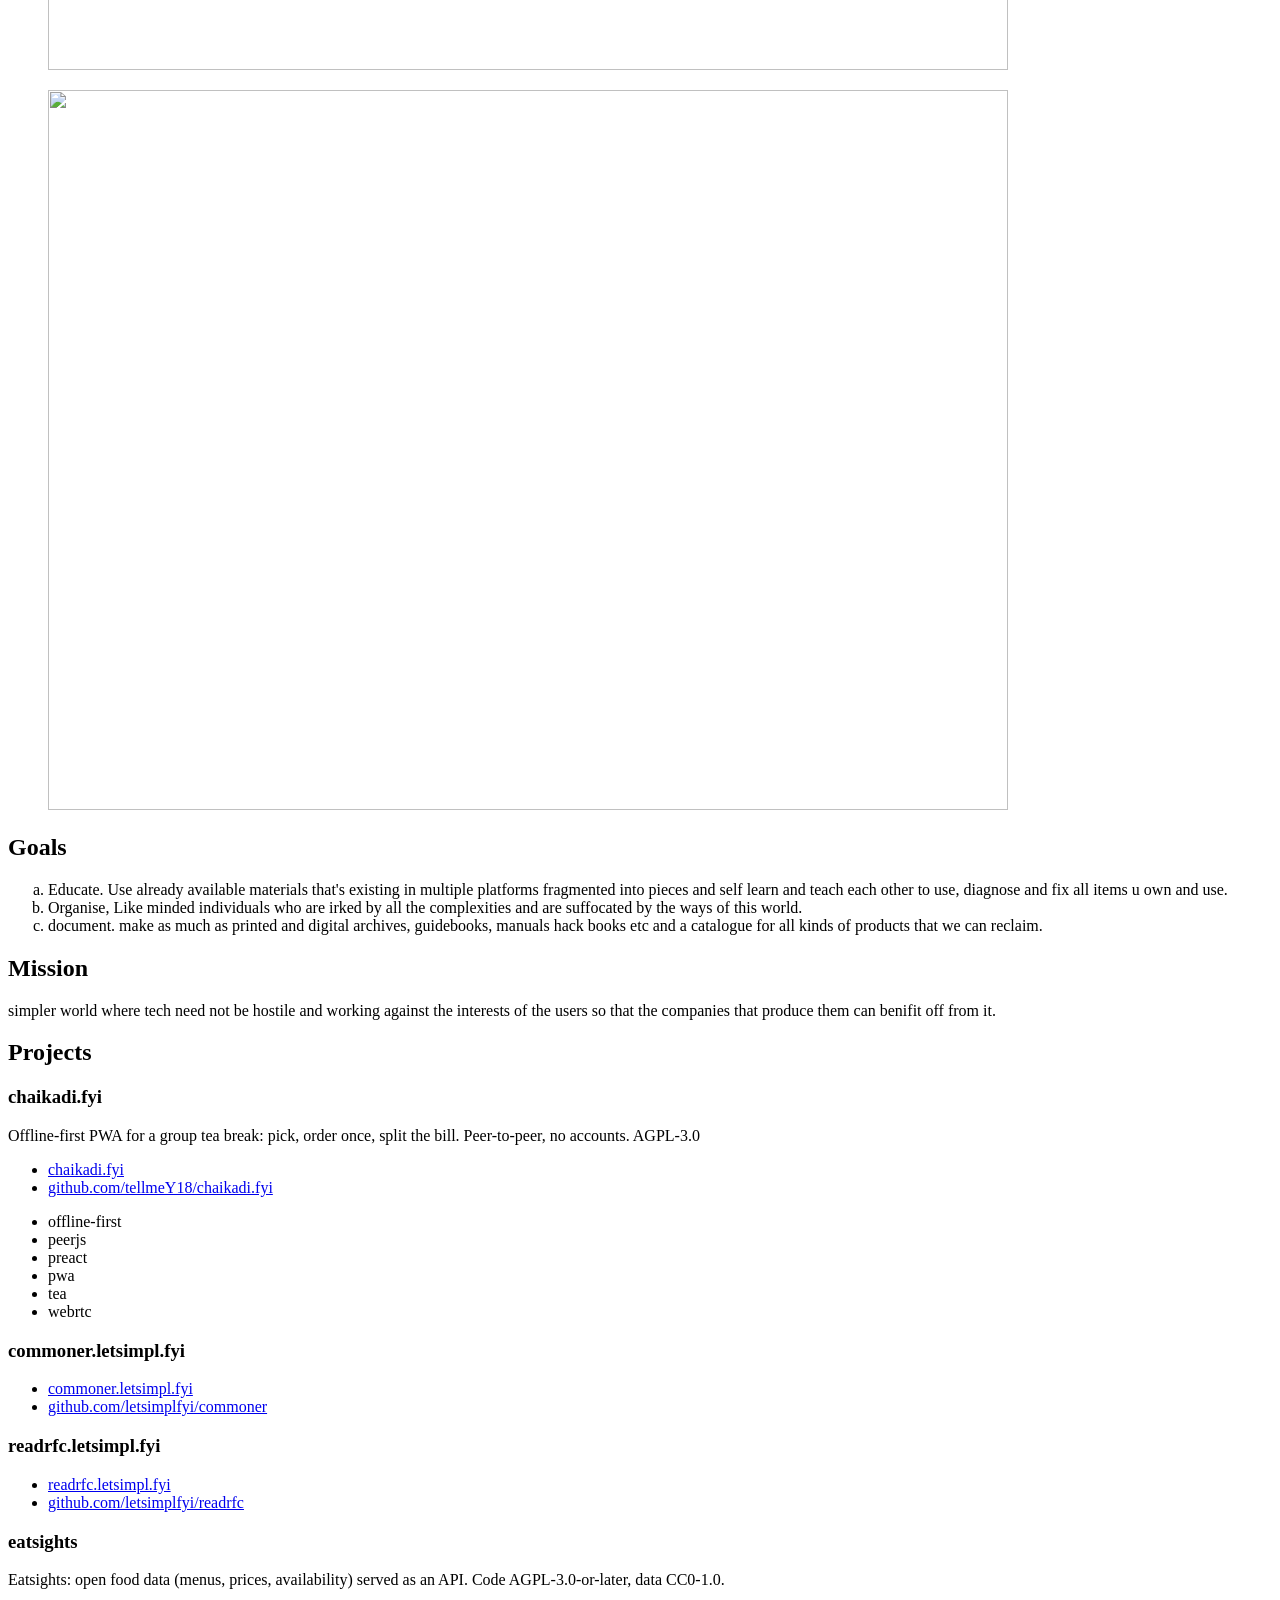
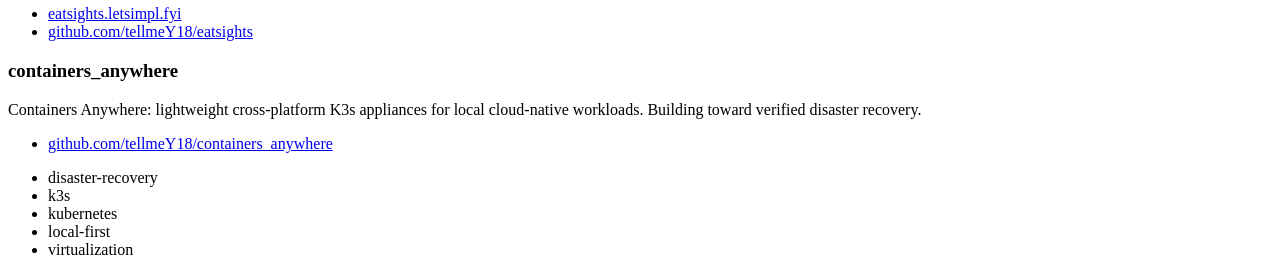
==== commit 8b88b65e: "Add readrfc.letsimpl.fyi to the project list (name and links only; description awaits the founder)" ====
--- a/public/index.html
+++ b/public/index.html
@@ -97,6 +97,14 @@
       </ul>
     </article>
     <article class="ls-card">
+      <h3>readrfc.letsimpl.fyi</h3>
+      <!-- COPY: readrfc description (founder). Awaiting the founder's text. -->
+      <ul class="ls-links">
+        <li><a class="ls-out" href="https://readrfc.letsimpl.fyi">readrfc.letsimpl.fyi</a></li>
+        <li><a class="ls-out" href="https://github.com/letsimplfyi/readrfc">github.com/letsimplfyi/readrfc</a></li>
+      </ul>
+    </article>
+    <article class="ls-card">
       <h3>eatsights</h3>
       <p class="ls-prose">Eatsights: open food data (menus, prices, availability) served as an API. Code AGPL-3.0-or-later, data CC0-1.0.</p>
       <ul class="ls-links">
